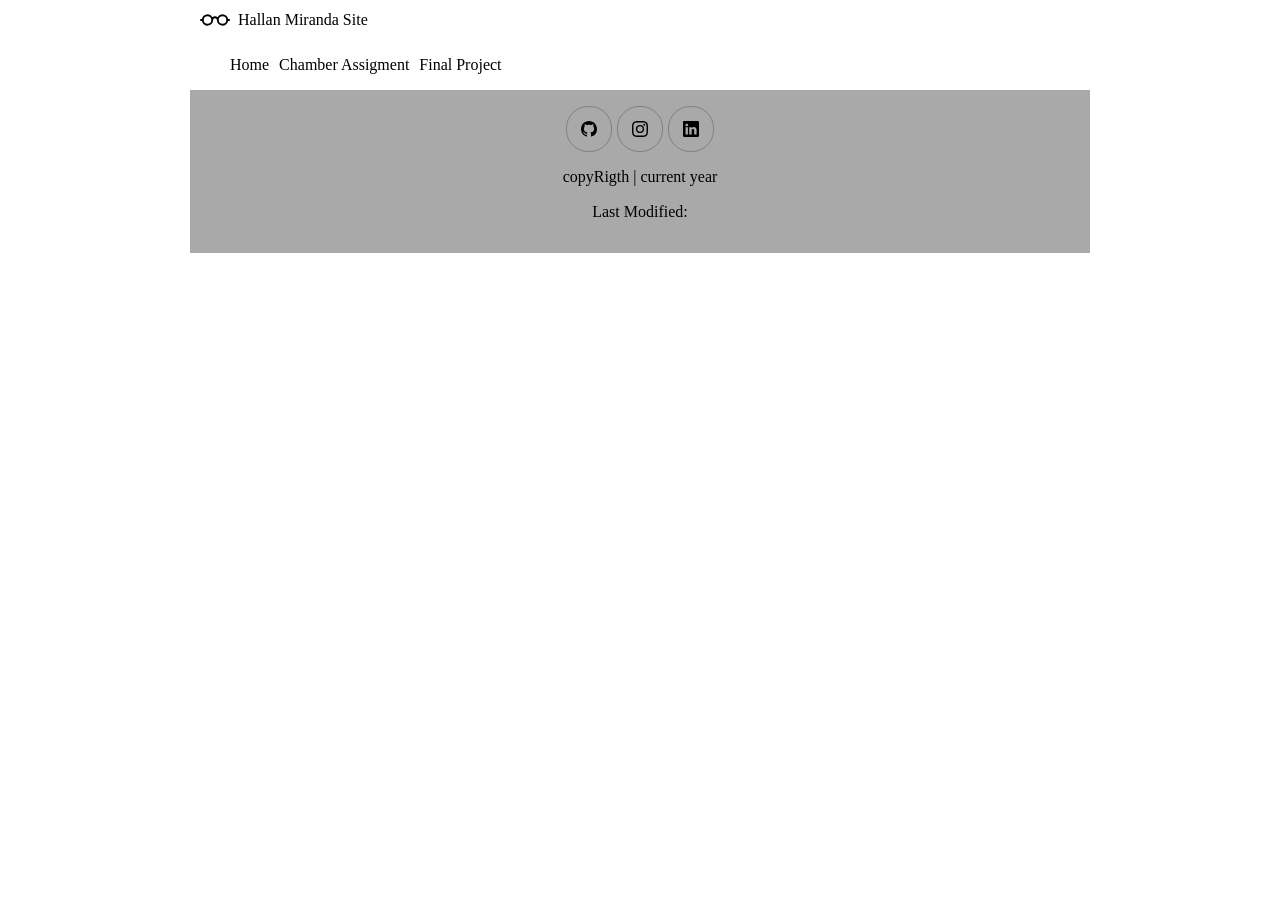
==== index.html @ 42c1caab "firs week chamb page" ====
<!DOCTYPE html>
<html lang="en">
<head>
    <meta charset="UTF-8">
    <meta name="viewport" content="width=device-width, initial-scale=1.0">
    <title>Document</title>
    <link rel="stylesheet" href="styles/normalize.css">
    <link rel="stylesheet" href="styles/base.css">
    <link rel="stylesheet" href="styles/large.css">

</head>
<body>
    <header>
        <img src="images/logo.svg" alt="site logo" width="44" height="44"></img>
        <span>Hallan Miranda Site</span>
        <button id="nav-button" class="hamburguer" aria-label=""></button>
    </header>
    <nav id="nav-bar" class="navigation">
        <ul>
            <li class="current" href="#">Home</li>
            <li href="#">Chamber Assigment</li>
            <li href="#">Final Project</li>
        </ul>
    </nav>
    <main>
    </Main>
    <footer>
        <div class="media">
            <a href="https://github.com/Hallan-miranda?tab=repositories" target="_blank"><img src="images/github.svg" alt="github icon" width="16" height="16"></a>
            <a href="https://www.instagram.com/hallan_mota/" target="_blank"><img src="images/instagram.svg" alt="instagram icon" width="16" height="16"></a>
            <a href="https://www.linkedin.com/in/hallan-miranda-4562a71ab/" target="_blank"><img src="images/linkedin.svg" alt="linkedin incon" width="16" height="16"></a>
        </div>
        <p>copyRigth | current year</p>
        <p>Last Modified: </p>
    </footer>
    <script src="scripts/navigation.js"></script>
</body>
</html>
---- styles/base.css ----
/*************************************Header******************************/

header
{
display: grid;
grid-template-columns: 30px auto 48px;
padding: 5px 0px 5px 10px;
border: darkgray;
column-gap: 8px;
align-items: center;

}

header img
{
    display: block;
    width: 100%;
    height: auto;
}

.hamburguer::before{
    content: "\2630"
}

.hamburguer.show::before{
    content: "\00D7"
}

.navigation{
    display: none;
}

.navigation.show{
    display: block;

}

.navigation ul {
    display: flex;
    flex-direction: column;
    justify-content: center;
    gap: 5px;
    list-style-type: none;

}

/*************************************footer******************************/

footer
{
    background-color: darkgray;
    padding: 1rem 15px;
    text-align: center;
}

.media
{
display: flex;
justify-content: center;
column-gap: 5px;
}
.media a
{
display: flex;
justify-content: center;
align-items: center;
border: 1px solid gray;
width: 44px;
height: 44px;
border-radius: 22px;
}
.media a:hover{
    background-color: grey;
}
---- styles/large.css ----
@media only screen and (min-width: 608px){

    header, nav, body, header{
        max-width: 900px;
        margin: 0 auto;
    }
    header{
        grid-template-columns: 30px auto;
    }
    .navigation{
        display: block;
    }

    .navigation ul{
        flex-direction: row;
        justify-content: flex-start;
        gap: 10px;
    }
    .hamburguer{
        display: none;
    }

}
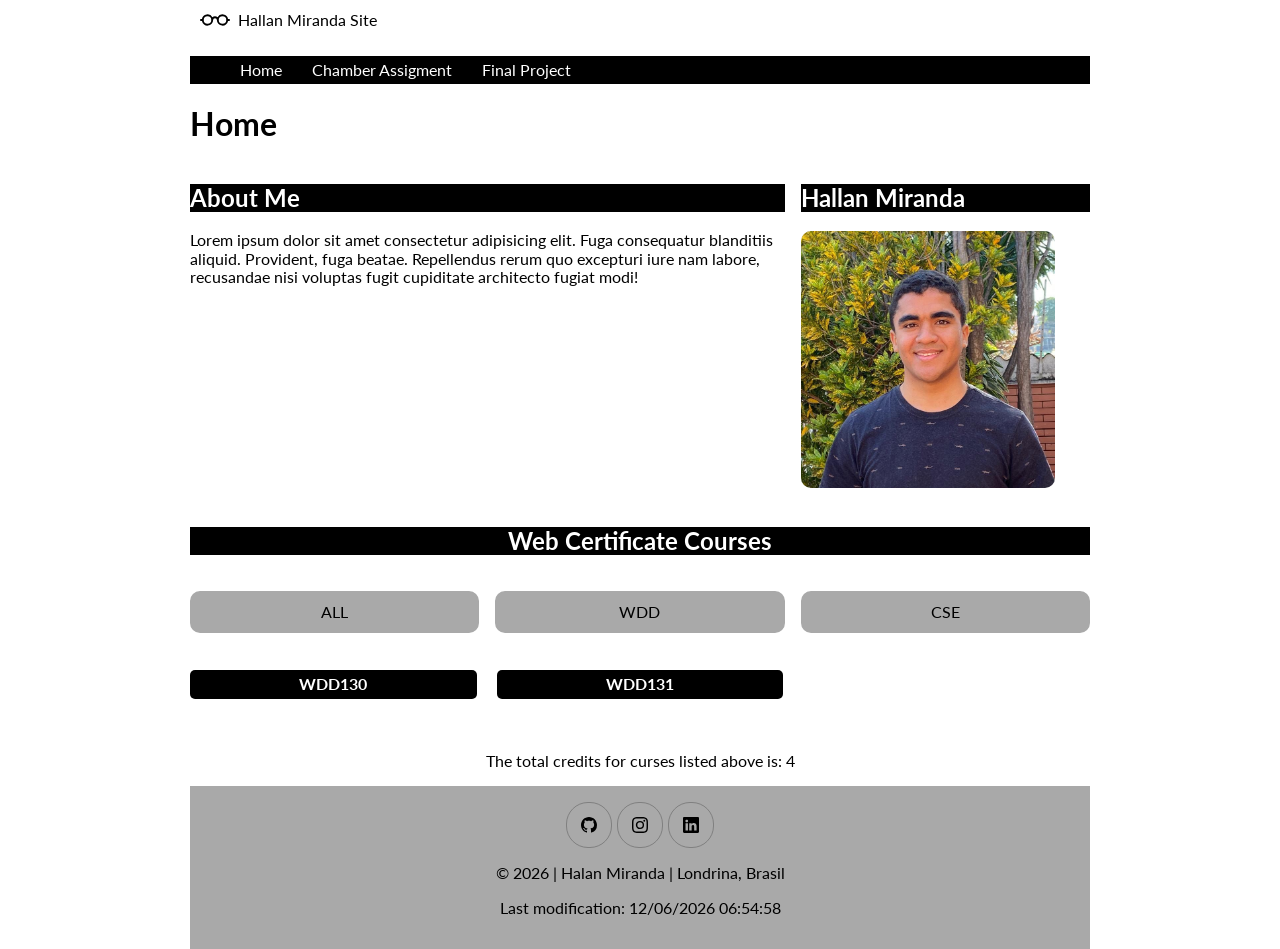
==== commit cec60632: "update hoem page" ====
--- a/index.html
+++ b/index.html
@@ -3,10 +3,15 @@
 <head>
     <meta charset="UTF-8">
     <meta name="viewport" content="width=device-width, initial-scale=1.0">
-    <title>Document</title>
+    <title>Home</title>
+    <link rel="shortcut icon" href="images/favicon.ico" >
     <link rel="stylesheet" href="styles/normalize.css">
     <link rel="stylesheet" href="styles/base.css">
     <link rel="stylesheet" href="styles/large.css">
+    <meta property="og:title" content="A BYU activity WD231">
+    <meta property="og:description" content="This my page for a chumb page exercise, here you know a lit bit of me and my ability with web development">
+    <meta property="og:image" content="https://assets-blog.hostgator.com.br/wp-content/uploads/2016/09/logica-de-programacao-blog.webp">
+    <meta property="og:locale" content="https://hallan-miranda.github.io/WDD231-Let-s-Bora/">
 
 </head>
 <body>
@@ -17,22 +22,46 @@
     </header>
     <nav id="nav-bar" class="navigation">
         <ul>
-            <li class="current" href="#">Home</li>
-            <li href="#">Chamber Assigment</li>
-            <li href="#">Final Project</li>
+            <a class="current" href="#"><li >Home</li></a>
+            <a class="current" href="#"><li>Chamber Assigment</li></a>
+            <a class="current" href="#">    <li>Final Project</li></a>
         </ul>
     </nav>
     <main>
-    </Main>
+        <h1>Home</h1>
+        <div class="container">
+            <section class="about">
+                <h2>About Me</h2>
+                <p>Lorem ipsum dolor sit amet consectetur adipisicing elit. Fuga consequatur blanditiis aliquid. Provident, fuga beatae. Repellendus rerum quo excepturi iure nam labore, recusandae nisi voluptas fugit cupiditate architecto fugiat modi!</p>
+            </section>
+            <section class="photo">
+                <h2>Hallan Miranda</h2>
+                <img src="images/profile.jpg" alt="Hallan Photo">
+            </section>
+            <section class="certificate">
+                <h2>Web Certificate Courses</h2>
+                <button id="all">ALL</button>
+                <button id="wdd">WDD</button>
+                <button id="cse">CSE</button>
+                <div id="courses">
+
+                </div>
+                <p>The total credits for curses listed above is: <span id="credits"></span></p>
+            </section>
+        </div>
+    </main>
     <footer>
         <div class="media">
             <a href="https://github.com/Hallan-miranda?tab=repositories" target="_blank"><img src="images/github.svg" alt="github icon" width="16" height="16"></a>
             <a href="https://www.instagram.com/hallan_mota/" target="_blank"><img src="images/instagram.svg" alt="instagram icon" width="16" height="16"></a>
             <a href="https://www.linkedin.com/in/hallan-miranda-4562a71ab/" target="_blank"><img src="images/linkedin.svg" alt="linkedin incon" width="16" height="16"></a>
         </div>
-        <p>copyRigth | current year</p>
-        <p>Last Modified: </p>
+        <p>&copy <span id="currentYear"></span> | Halan Miranda | Londrina, Brasil</p>
+        <span id="currentYear"></span>
+        <p>Last modification: <span id="lastModified"></span></p>
     </footer>
-    <script src="scripts/navigation.js"></script>
+    <script src="scripts/navigation.js" defer></script>
+    <script src="scripts/footer.js" defer></script>
+    <script src="scripts/course.js" defer></script>
 </body>
 </html>
--- a/styles/base.css
+++ b/styles/base.css
@@ -1,4 +1,7 @@
-
+@import url('https://fonts.googleapis.com/css2?family=Lato:ital,wght@0,100;0,300;0,400;0,700;0,900;1,100;1,300;1,400;1,700;1,900&display=swap');
+*{
+    font-family: "Lato", sans-serif;;
+}
 
 
 
@@ -43,9 +46,84 @@
     display: flex;
     flex-direction: column;
     justify-content: center;
-    gap: 5px;
     list-style-type: none;
+    background-color: #000000;
 
+}
+.navigation a{
+    text-decoration: none;
+    color: #ffffff;
+    margin: 5px 10px;
+}
+
+.photo img{
+    width: 88%;
+    justify-self: center;
+    border-radius: 10px;
+}
+
+section h2{
+    color: #ffffff;
+    background-color: #000000;
+    width: 100%;
+}
+
+.container{
+    display: grid;
+    grid-template-columns: repeat(3, 1fr);
+    gap: 16px;
+}
+main section{
+    gap: 16px;
+}
+
+.about{
+    grid-column: 1/3;
+}
+.photo{
+    grid-column: 3/4;
+    justify-items: center;
+}
+
+button{
+    padding: 10px 0px;
+    border-radius: 10px;
+    background-color: darkgray;
+    border: 2px solid   darkgrey;
+}
+
+button:hover{
+    background-color: #ffffff;
+    color: #000000;
+    border: 2px solid   #000000;
+}
+.certificate{
+    grid-column: 1/-1;
+    display: grid;
+    grid-template-columns: repeat(3, 1fr);
+    text-align: center;
+}
+.certificate h2{
+    grid-column: 1/4;
+}
+.certificate div{
+    grid-column: -1/1;
+}
+.certificate p{
+    grid-column: -1/1;
+}
+.certificate div{
+    display: grid;
+    grid-template-columns: repeat(3,1fr);
+    gap: 20px;
+}
+
+.certificate h4{
+    width: 100%;
+    background-color: #000000;
+    color: #ffffff;
+    border-radius: 5px;
+    padding: 5px 0px;
 }
 
 /*************************************footer******************************/
